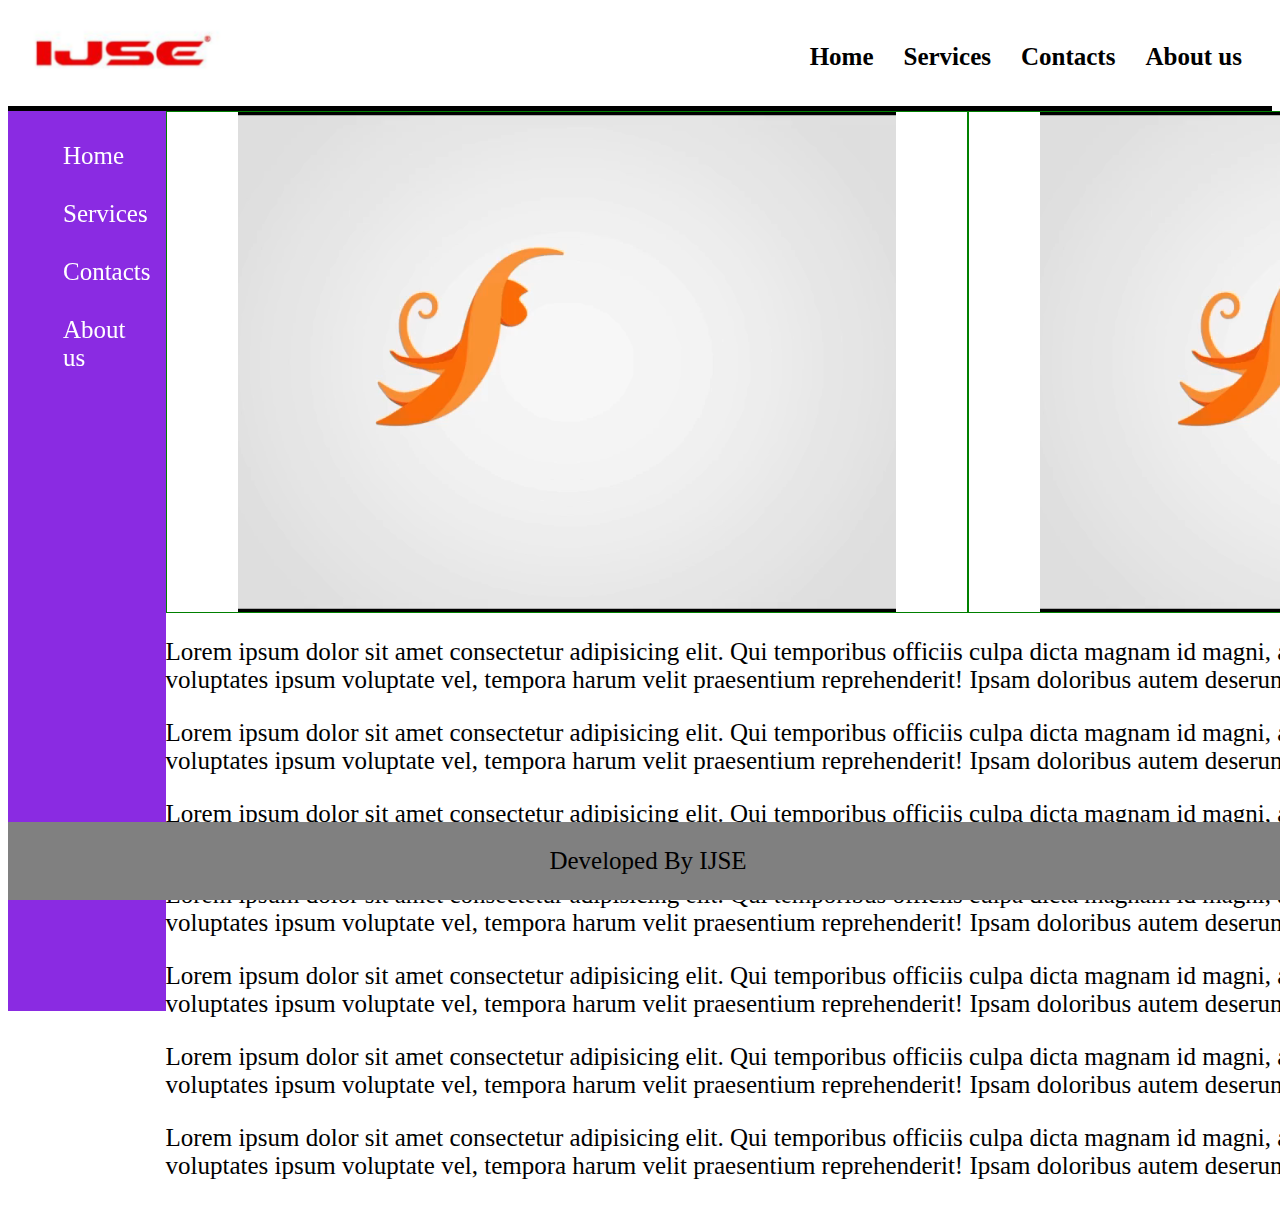
==== pages/case2.html @ e410c46c "fist commit" ====
<!DOCTYPE html>
<html lang="en">
<head>
    <meta charset="UTF-8">
    <meta name="viewport" content="width=device-width, initial-scale=1.0">
    <title>Case 2</title>
    <link rel="stylesheet" href="/css/case2.css">
</head>
<body>
    <header>
        <nav class="navBar">
            <div class="logo"><img src="/assets/images/ijseLogo.png" alt="logo"></div>
            <ul>
                <li><a href="#">Home</a></li>
                <li><a href="#">Services</a></li>
                <li><a href="#">Contacts</a></li>
                <li><a href="#">About us</a></li>
            </ul>
        </nav>
    </header>
    <main>
        <section id="home">
            <div class="container">
                <div class="sideNav">
                    <ul>
                        <li><a href="#">Home</a></li>
                        <li><a href="#">Services</a></li>
                        <li><a href="#">Contacts</a></li>
                        <li><a href="#">About us</a></li>
                    </ul>
                </div>
                <div class="content">
                    <div class="videos">
                        <video src="/assets/videos/sample.mp4" autoplay></video>
                        <video src="/assets/videos/sample.mp4" autoplay></video>
                        <video src="/assets/videos/sample.mp4" ></video>
                    </div>
                    <div class="paragraph">
                        <p>Lorem ipsum dolor sit amet consectetur adipisicing elit. Qui temporibus officiis culpa dicta magnam id magni, accusantium alias voluptas eum quidem, inventore expedita? Sunt minus provident illo, maiores accusamus, asperiores amet voluptates ipsum voluptate vel, tempora harum velit praesentium reprehenderit! Ipsam doloribus autem deserunt veritatis porro adipisci? Ut, eos reprehenderit!</p>
                        <p>Lorem ipsum dolor sit amet consectetur adipisicing elit. Qui temporibus officiis culpa dicta magnam id magni, accusantium alias voluptas eum quidem, inventore expedita? Sunt minus provident illo, maiores accusamus, asperiores amet voluptates ipsum voluptate vel, tempora harum velit praesentium reprehenderit! Ipsam doloribus autem deserunt veritatis porro adipisci? Ut, eos reprehenderit!</p>
                        <p>Lorem ipsum dolor sit amet consectetur adipisicing elit. Qui temporibus officiis culpa dicta magnam id magni, accusantium alias voluptas eum quidem, inventore expedita? Sunt minus provident illo, maiores accusamus, asperiores amet voluptates ipsum voluptate vel, tempora harum velit praesentium reprehenderit! Ipsam doloribus autem deserunt veritatis porro adipisci? Ut, eos reprehenderit!</p>
                        <p>Lorem ipsum dolor sit amet consectetur adipisicing elit. Qui temporibus officiis culpa dicta magnam id magni, accusantium alias voluptas eum quidem, inventore expedita? Sunt minus provident illo, maiores accusamus, asperiores amet voluptates ipsum voluptate vel, tempora harum velit praesentium reprehenderit! Ipsam doloribus autem deserunt veritatis porro adipisci? Ut, eos reprehenderit!</p>
                        <p>Lorem ipsum dolor sit amet consectetur adipisicing elit. Qui temporibus officiis culpa dicta magnam id magni, accusantium alias voluptas eum quidem, inventore expedita? Sunt minus provident illo, maiores accusamus, asperiores amet voluptates ipsum voluptate vel, tempora harum velit praesentium reprehenderit! Ipsam doloribus autem deserunt veritatis porro adipisci? Ut, eos reprehenderit!</p>
                        <p>Lorem ipsum dolor sit amet consectetur adipisicing elit. Qui temporibus officiis culpa dicta magnam id magni, accusantium alias voluptas eum quidem, inventore expedita? Sunt minus provident illo, maiores accusamus, asperiores amet voluptates ipsum voluptate vel, tempora harum velit praesentium reprehenderit! Ipsam doloribus autem deserunt veritatis porro adipisci? Ut, eos reprehenderit!</p>
                        <p>Lorem ipsum dolor sit amet consectetur adipisicing elit. Qui temporibus officiis culpa dicta magnam id magni, accusantium alias voluptas eum quidem, inventore expedita? Sunt minus provident illo, maiores accusamus, asperiores amet voluptates ipsum voluptate vel, tempora harum velit praesentium reprehenderit! Ipsam doloribus autem deserunt veritatis porro adipisci? Ut, eos reprehenderit!</p>
                    </div>
                </div>
            </div>
        </section>
    </main> 
    <footer id="footer">
        <p>Developed By IJSE</p>
    </footer>
</body>
</html>
---- css/case2.css ----
.body{
    margin: 0;
    padding: 0;
}

.navBar{
    display: flex;
    justify-content: space-between;
    align-items: center;
    padding: 15px;
    align-items: center;
    border-bottom: 5px solid black;
}

img{
    width: 200px;
}

nav ul{
    list-style: none;
    display: flex;
    padding: 0;
}

nav ul li {
    margin: 0 15px;
}

nav ul li a{
    text-decoration: none;
    font-size: 25px;
    color: black;
    font-weight: bold;
}

#footer{
    background-color: gray;
    text-align: center;
    position: fixed;
    bottom: 0;
    width: 100%;
}

.container{
    display: flex;
}

.sideNav{
    background-color: blueviolet;
    width: 300px;
    height: 100vh;
}

.container  ul{
    list-style: none;
    position: relative;
}

.container ul li a{
    color: white;
}

.sideNav ul li{
    padding: 15px;
    text-align: left;
}

.sideNav ul li a{
    text-decoration: none;
    font-size: 25px;
}
.sideNav{
    padding-left: 1;
}
.videos{
    display: flex;
}
video{
    width: 800px;
    height: 500px;
    border: 1px solid green;
    
}
p{
    font-size: 25px;
}
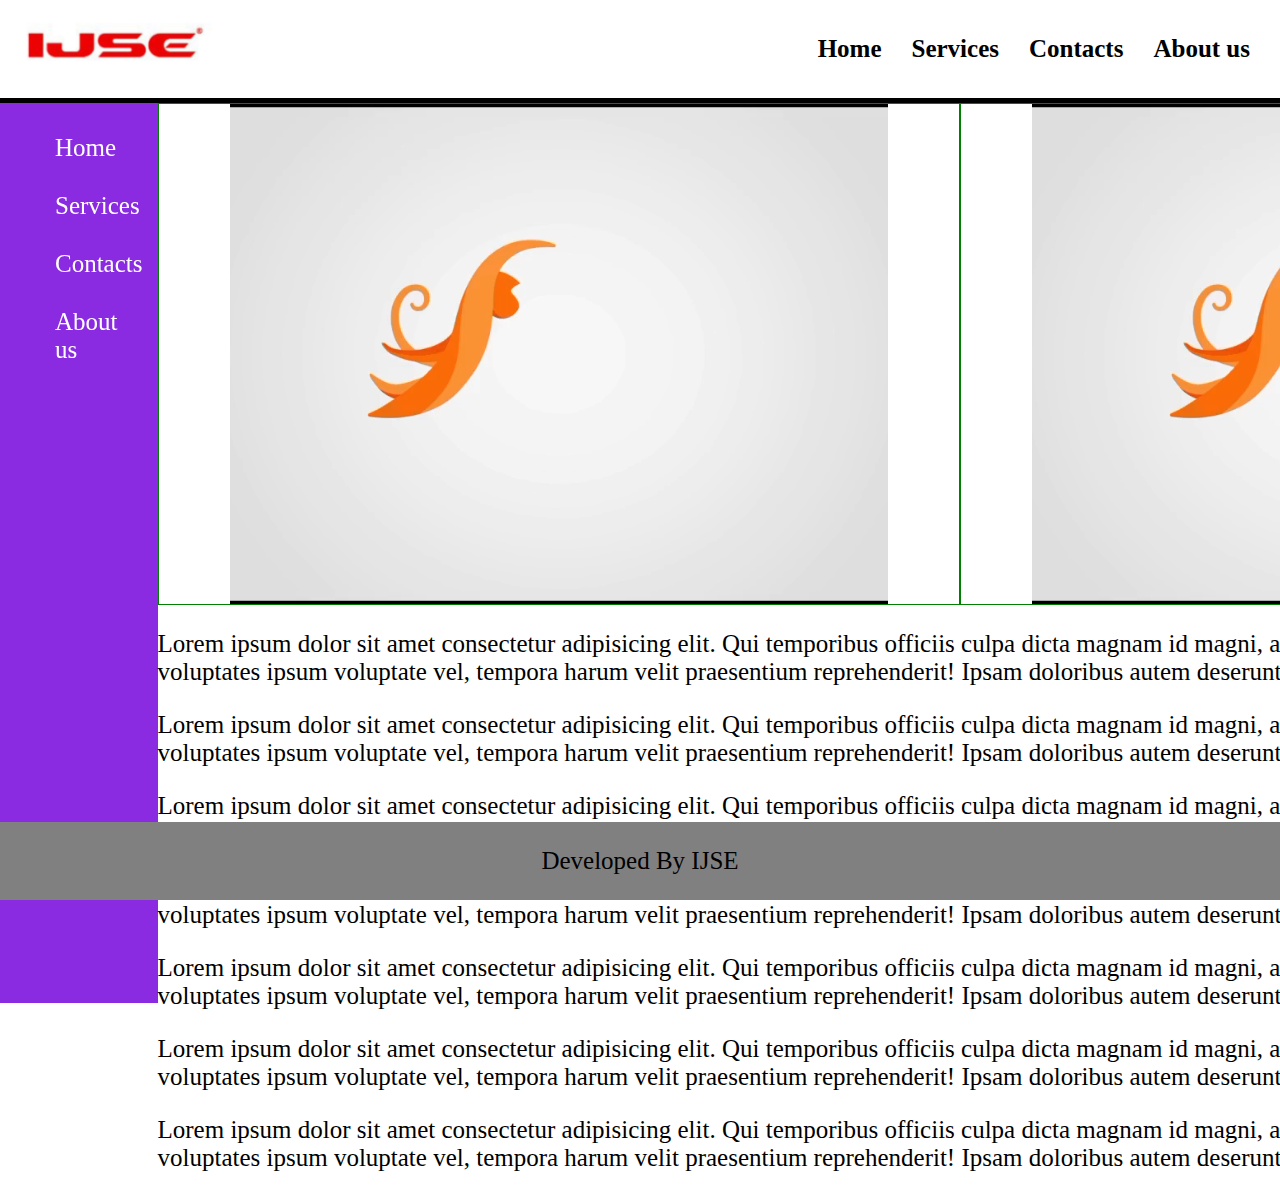
==== commit 13b0020e: "after change the padding and margin correcly" ====
--- a/pages/case2.html
+++ b/pages/case2.html
@@ -33,7 +33,7 @@
                     <div class="videos">
                         <video src="/assets/videos/sample.mp4" autoplay></video>
                         <video src="/assets/videos/sample.mp4" autoplay></video>
-                        <video src="/assets/videos/sample.mp4" ></video>
+                        <video src="/assets/videos/sample.mp4" autoplay></video>
                     </div>
                     <div class="paragraph">
                         <p>Lorem ipsum dolor sit amet consectetur adipisicing elit. Qui temporibus officiis culpa dicta magnam id magni, accusantium alias voluptas eum quidem, inventore expedita? Sunt minus provident illo, maiores accusamus, asperiores amet voluptates ipsum voluptate vel, tempora harum velit praesentium reprehenderit! Ipsam doloribus autem deserunt veritatis porro adipisci? Ut, eos reprehenderit!</p>
--- a/css/case2.css
+++ b/css/case2.css
@@ -1,4 +1,4 @@
-.body{
+body{
     margin: 0;
     padding: 0;
 }
